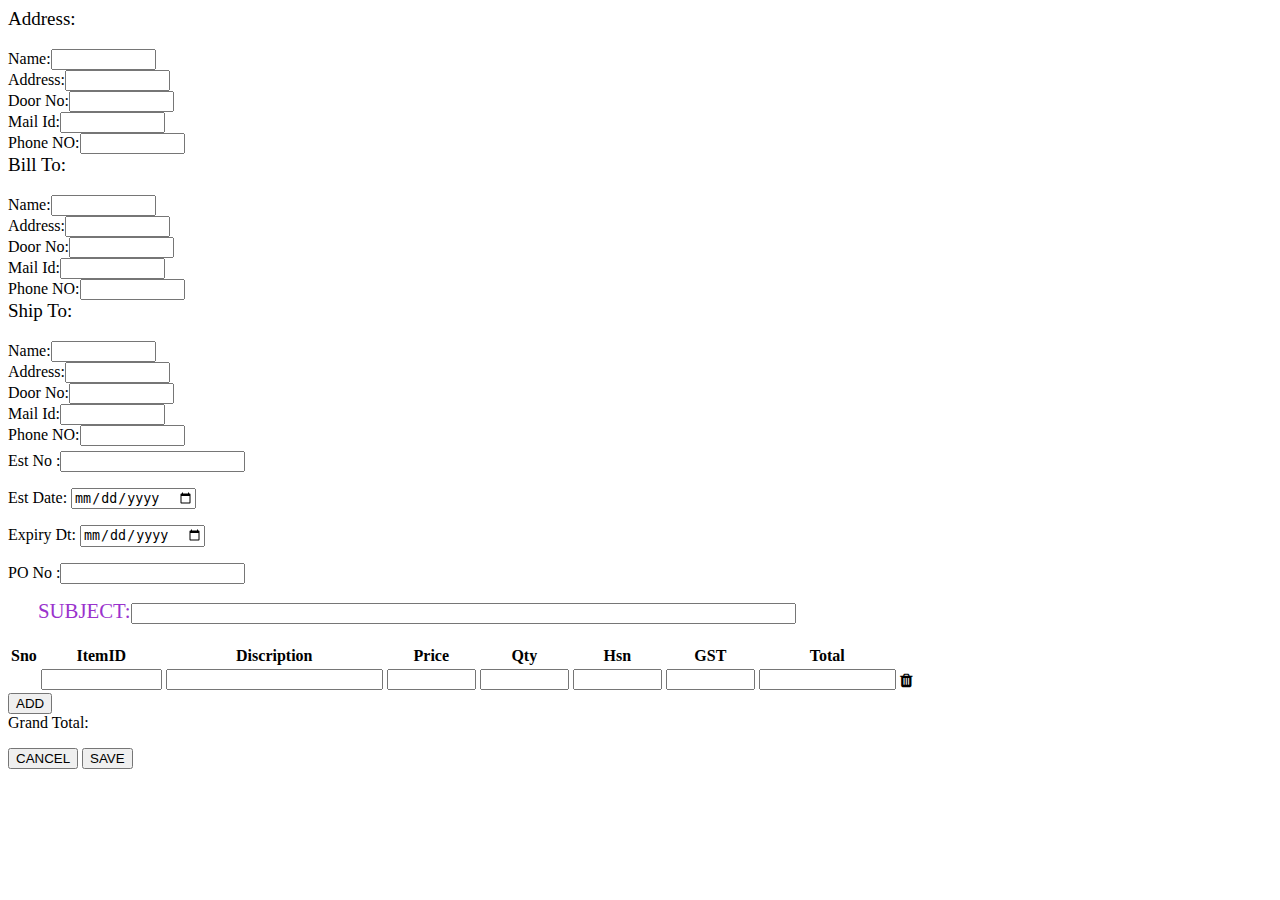
==== Estimates.html @ 318a960e "Create Estimates.html" ====
<html>
    <head>
            <link rel="stylesheet" type="text/css" href="css/Estimate.css">
			<link href='https://fonts.googleapis.com/css?family=Allerta Stencil' rel='stylesheet'>
            <meta name="viewport" content="width=device-width, initial-scale=1.0">
			<script src="https://ajax.googleapis.com/ajax/libs/jquery/1.11.2/jquery.min.js"></script>
			<link rel="stylesheet" href="https://cdnjs.cloudflare.com/ajax/libs/font-awesome/4.7.0/css/font-awesome.min.css">
			<script src="js/Invoice.js"></script>
    </head>
    <body>
            <div class="container2">
                <div class="container21">
				    <p style="font-size:19px; margin-top:0px;">Address:</p>
					Name:<input type="text" class="t" size="10"><br>
					Address:<input type="text"class="t" size="10" ><br>
					Door No:<input type="text" class="t" size="10"><br>
					Mail Id:<input type="text" class="t" size="10"><br>
					Phone NO:<input type="text" class="t" size="10" >
				</div>
				<div class="container21 k">
				    <p style="font-size:19px; margin-top:0px;">Bill To:</p>
					Name:<input type="text" class="t" size="10"><br>
					Address:<input type="text"class="t" size="10" ><br>
					Door No:<input type="text" class="t" size="10"><br>
					Mail Id:<input type="text" class="t" size="10"><br>
					Phone NO:<input type="text" class="t" size="10" >
				</div>
				<div class="container21 k1">
				    <p style="font-size:19px; margin-top:0px;">Ship To:</p>
					Name:<input type="text" class="t" size="10"><br>
					Address:<input type="text"class="t" size="10" ><br>
					Door No:<input type="text" class="t" size="10"><br>
					Mail Id:<input type="text" class="t" size="10"><br>
					Phone NO:<input type="text" class="t" size="10" >
				</div>
				<div class="container21 m">
				    <p style="margin-top:5px;">
				        Est No :<input type="text" class="t"></p>
				</div>
				<div class="container21 m m1">
				    <label for="start"></label>
					 <p style="margin-top:5px;">
                     Est Date:    <input type="date" class="t" name="trip-start"></p>
				</div>
				<div class="container21 m m2">
				    <p style="margin-top:5px;">
                    Expiry Dt:   <input type="date" class="t" name="trip-start"></p>
				</div>
				<div class="container21 m m3">
				    <p style="margin-top:5px;">
				        PO No :<input type="text" class="t"></p>
				</div>
			    <div class="container21 m14">
				<p style="color:#9a32cd; font-size: 130%; margin-top:-1px; margin-left:30px;">
				SUBJECT:<input type="text" size="80" class="t1">
				</p>
				</div>
				<div class="container21 m4">
				    <div class="container21 m5">
				        <table id="dataTable">
						<thead>
                            <tr>
							    <th class="row1 row-sno"  ><p  >Sno</p></th>
                                <th class="row2 row-itemid"><p>ItemID</p></th>
                                <th class="row3 row-disc"  ><p>Discription</p></th>
                                <th class="row4 row-price"><p>Price</p></th>
                                <th class="row5 row-qty"><p>Qty</p></th>
                                <th class="row6 row-hsn"><p>Hsn</p></th>
                                <th class="row7 row-gst"><p>GST</p></th>
                                <th class="row8 row-total"><p>Total</p></th>
				
	                        </tr>
							</thead>
							 
			               <tr>
                           <td>&nbsp;</td>
							<td style="left:3px;">
							<input type="text" size="12"  name="product" list="productName"/>
							<datalist   id="productName" value ="browser" >
                                <OPTION >India</OPTION>
                                <OPTION >Germany</OPTION>
                                <OPTION >France</OPTION>
                                <OPTION >United States</OPTION>
                                <OPTION >Europe</OPTION>
                            </datalist></td>
							<td><input type="text"  size="24" /></td>
							<td><input type="text"  size="8" /></td>
							<td><input type="text"  size="8" /></td>
							<td><input type="text"  size="8" /></td>
							<td><input type="text"  size="8" /></td>
							<td><input type="text"  size="14" class='txtCal'/></td>
							<TD><i class="fa fa-trash"  onclick="deleteRow('dataTable')"></i></TD>
							
							</tr>
					    </table>
					</div>
					<button type="button" class="b" onclick="addRow('dataTable')">ADD</button>
					
					<div class="container21 m10">
				    <p style="margin-top:0px;">
				        Grand Total:<b><span id="total_sum_value"></span></b>
				</div>
				</div> 
	            <input type="button" class="button1" value="CANCEL" >
				<input type="button" class="button1 s" value="SAVE" >
			</div>
        </div>
    </body>
</html>
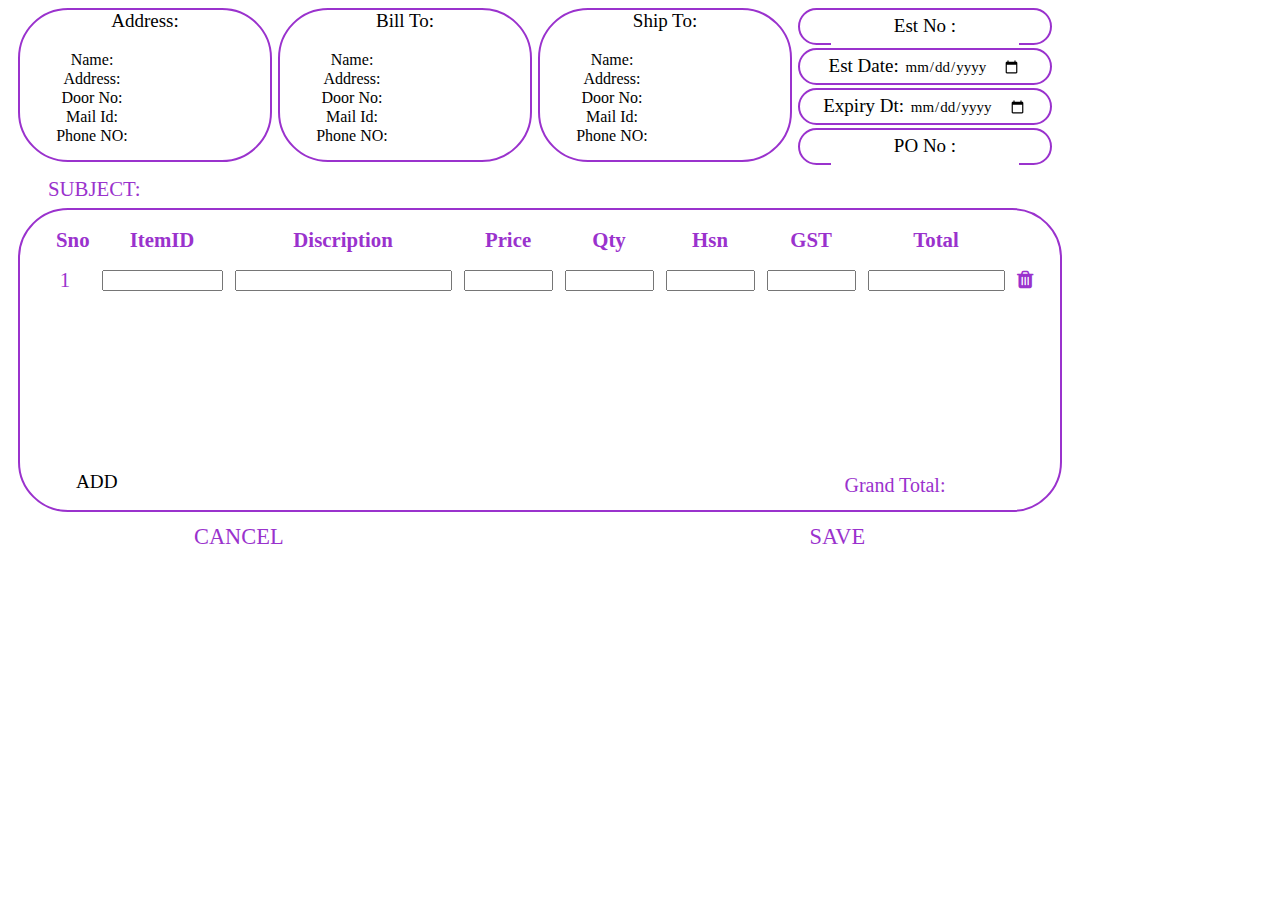
==== commit ebc5618c: "Update Estimates.html" ====
--- a/Estimates.html
+++ b/Estimates.html
@@ -1,11 +1,11 @@
 <html>
     <head>
-            <link rel="stylesheet" type="text/css" href="css/Estimate.css">
+            <link rel="stylesheet" type="text/css" href="Estimate.css">
 			<link href='https://fonts.googleapis.com/css?family=Allerta Stencil' rel='stylesheet'>
             <meta name="viewport" content="width=device-width, initial-scale=1.0">
 			<script src="https://ajax.googleapis.com/ajax/libs/jquery/1.11.2/jquery.min.js"></script>
 			<link rel="stylesheet" href="https://cdnjs.cloudflare.com/ajax/libs/font-awesome/4.7.0/css/font-awesome.min.css">
-			<script src="js/Invoice.js"></script>
+			<script src="Estimate.js"></script>
     </head>
     <body>
             <div class="container2">
--- a/Estimate.css
+++ b/Estimate.css
@@ -0,0 +1,285 @@
+.container21{
+    width:250px;
+    height:150px;
+    border:2px solid #9a32cd; 
+    border-radius:50px;
+    position: absolute; 
+    margin-left: 10px; 
+	text-align:center;	
+}
+.k{
+   margin-left: 270px; 
+}
+.k1{
+   margin-left: 530px; 
+}
+.m{
+   height:33px;
+   margin-left: 790px;
+   font-size:19px;   
+}
+.m1{
+   margin-top:40px;
+}
+.m2{
+	margin-top:80px;
+}
+
+.m3{
+	margin-top:120px;
+}
+.m4{
+	width:1040px;
+    height:300px;
+	text-align:left;
+	margin-top:200px;
+}
+.m14{
+	width:1040px;
+	
+    height:25px;
+	text-align:left;
+	margin-top:170px;
+	border:none;
+	
+}
+.m5{
+	width:1000px;
+    height:250px;
+	margin-left:15px;
+	margin-top:7px;
+	overflow-y:auto;
+	border:none;
+	padding:none;
+	padding:none;
+}
+.m10{
+   height:33px;
+   margin-left: 750px;
+   font-size:20px; 
+   margin-top:-20px;   
+   text-align:none;	
+   color:#9a32cd;
+   border:none;   
+}
+.cancle{
+	margin-top:540px;
+	margin-left:180px;
+}
+#button{
+    background-color: Transparent;
+    background-repeat:no-repeat;
+    border: none;
+    cursor:pointer;
+    overflow: hidden;
+    outline:none;
+	font-size:160%;
+	font-family: "Times New Roman", Times, serif;
+}
+.button1 {
+    background-color: Transparent;
+    background-repeat:no-repeat;
+    border: none;
+    cursor:pointer;
+    overflow: hidden;
+    outline:none;
+	font-size:140%;
+	margin-top:515px;
+	margin-left:180px;
+	color:#9a32cd;
+    font-family: "Times New Roman", Times, serif;
+}
+.s{
+  	margin-left:510px;
+}
+.button1:hover{
+    color:black; 
+}
+ul{
+    display:block;
+    text-decoration: none;
+    list-style-type:none;
+}
+li{
+    margin-left:30;
+	font-size: 110%;
+	text-decoration: none;
+}
+#button:hover{
+      color:#9a32cd; 
+}
+.flex-container {
+  display: flex;
+}
+.flex-container > div {
+  margin: 10px 80px;
+}
+
+
+
+table {
+  overflow-y: scroll;
+  border-collapse: collapse;
+  border-spacing: 0;
+  table-layout: auto;
+  width: 950px;
+  color:#9a32cd;
+  white-space: nowrap;
+   font-size:130%;
+  font-family: "Times New Roman", Times, serif;
+   margin-left:15px;
+   margin-top:3px;
+   
+}
+table tr{
+counter-increment:serial-number;
+
+}
+
+th, td {
+  text-align: center;
+  padding: 6px;
+  
+}
+tr{
+height:40px;
+}
+
+tr:nth-child(even){background-color: #D7BDE2 }
+.sno{
+ width: 50px;
+}
+.row-sno {
+   width: 50px;
+}
+.row-itemid {
+  width: 110px;
+}
+.row-disc {
+   width: 195px;
+}
+.row-price {
+  width: 90px;
+}
+.row-qty {
+    width:80px;
+}
+.row-hsn {
+   width:80px;
+}
+.row-gst {
+ width:95px;
+}
+.row-total {
+ width:100px;
+}
+.row-delete{
+  width: 5%;
+}
+.auto-index{
+counter-reset:serial-number;
+}
+.auto-index td:first-child:before
+{
+  counter-increment: Serial-number;      
+  content: " " counter(Serial-number);
+}
+
+.b{
+	margin-top:260px;
+	margin-left:50px;
+	background-color: Transparent;
+	background-repeat:no-repeat;
+	border: none;
+    cursor:pointer;
+    overflow: hidden;
+    outline:none;
+	font-size:120%;
+	color:black;
+    font-family: "Times New Roman", Times, serif;
+}
+.b1{
+	  margin-left:55px;
+}
+.b:hover{
+    color:#9a32cd; 
+}
+.b1:hover{
+    color:#9a32cd; 
+}
+.t{
+        border:none;
+		outline:none;
+		font-size:15px;
+		font-family: "Times New Roman", Times, serif;
+    }
+.t12{
+	border:none;
+		outline:none;
+}
+.t1{
+	 size:2;
+	 border:none;
+	outline:none;
+	font-size:20px;
+	font-family: "Times New Roman", Times, serif;
+}
+
+
+
+
+.hed{
+	
+  font-family: 'Allerta Stencil';
+  position: relative;
+  
+  text-transform: uppercase;
+ 
+  color:#9a32cd;
+  overflow: hidden;
+  background: linear-gradient(90deg,#9a32cd, #fff,#9a32cd);
+  background-repeat: no-repeat;
+  background-size: 80%;
+  animation: animate 3s linear infinite;
+  -webkit-background-clip: text;
+  -webkit-text-fill-color: rgba(255, 255, 255, 0);
+}
+
+@keyframes animate {
+  0% {
+    background-position: -500%;
+  }
+  100% {
+    background-position: 500%;
+  }
+}
+
+
+table {
+    
+	counter-reset: serial-number;
+}
+
+table tr {
+    counter-increment: rowNumber;
+	
+}
+
+table tr td:first-child::before {
+    content: counter(rowNumber);
+    min-width: 1em;
+    margin-right: 0.5em;
+}
+
+
+
+
+
+
+
+
+
+
+
+
+
